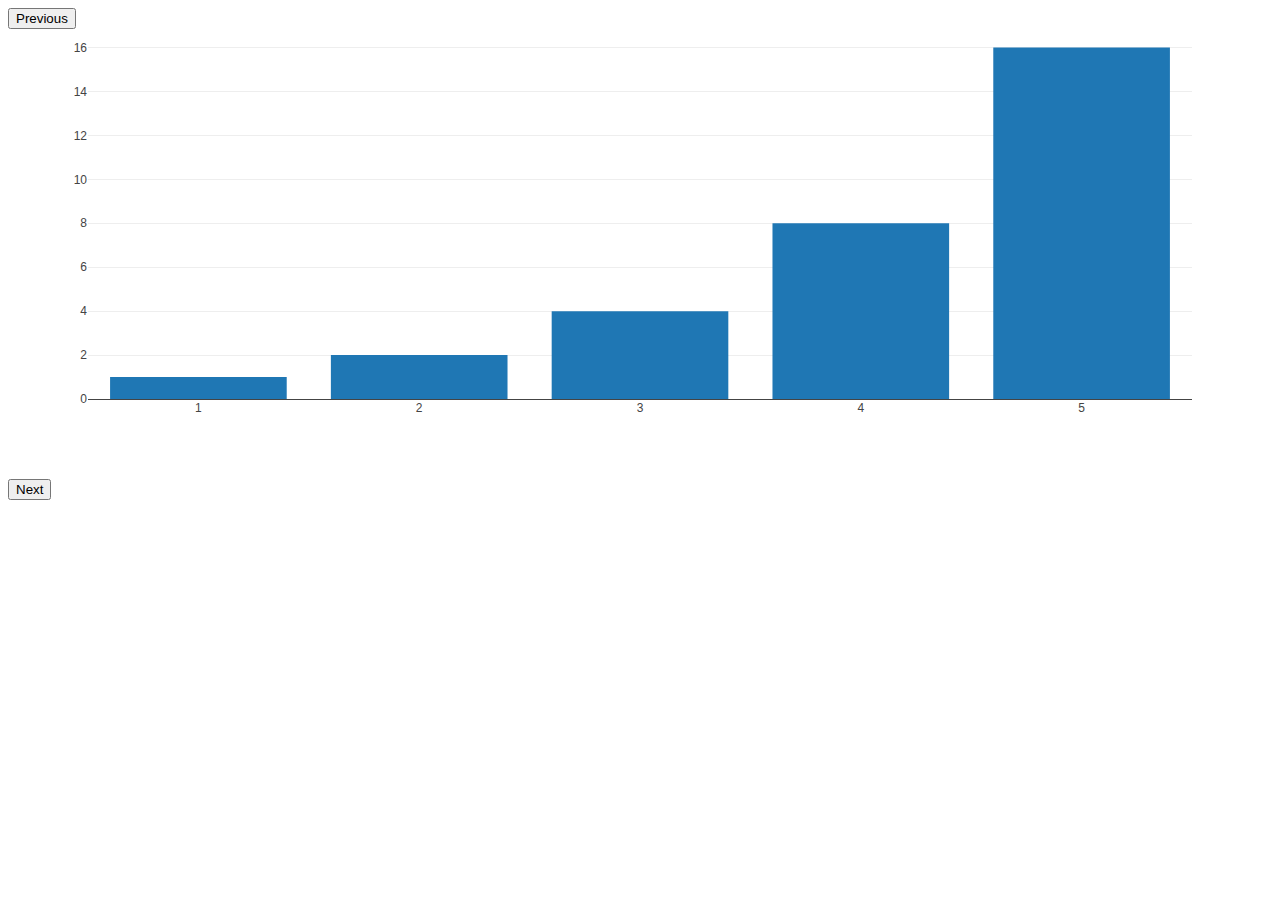
==== chromium/popup/index.html @ 8a2131e2 "Fix popup file typo" ====
<!DOCTYPE html>
<html lang="en">
  <head>
    <meta charset="UTF-8" />
    <meta name="viewport" content="width=device-width, initial-scale=1.0" />

    <title>Connecteam Position View</title>
    <link rel="icon" type="image/x-icon" href="favicon.ico" />

    <script src="jquery.min.js"></script>
    <script src="plotly-2.25.2.min.js"></script>
    <script src="script.js"></script>

    <link rel="stylesheet" href="styles.css" />
  </head>
  <body>
    <button type="button" id="back">Previous</button>
    <div id="plot"></div>
    <button type="button" id="next">Next</button>
  </body>
</html>
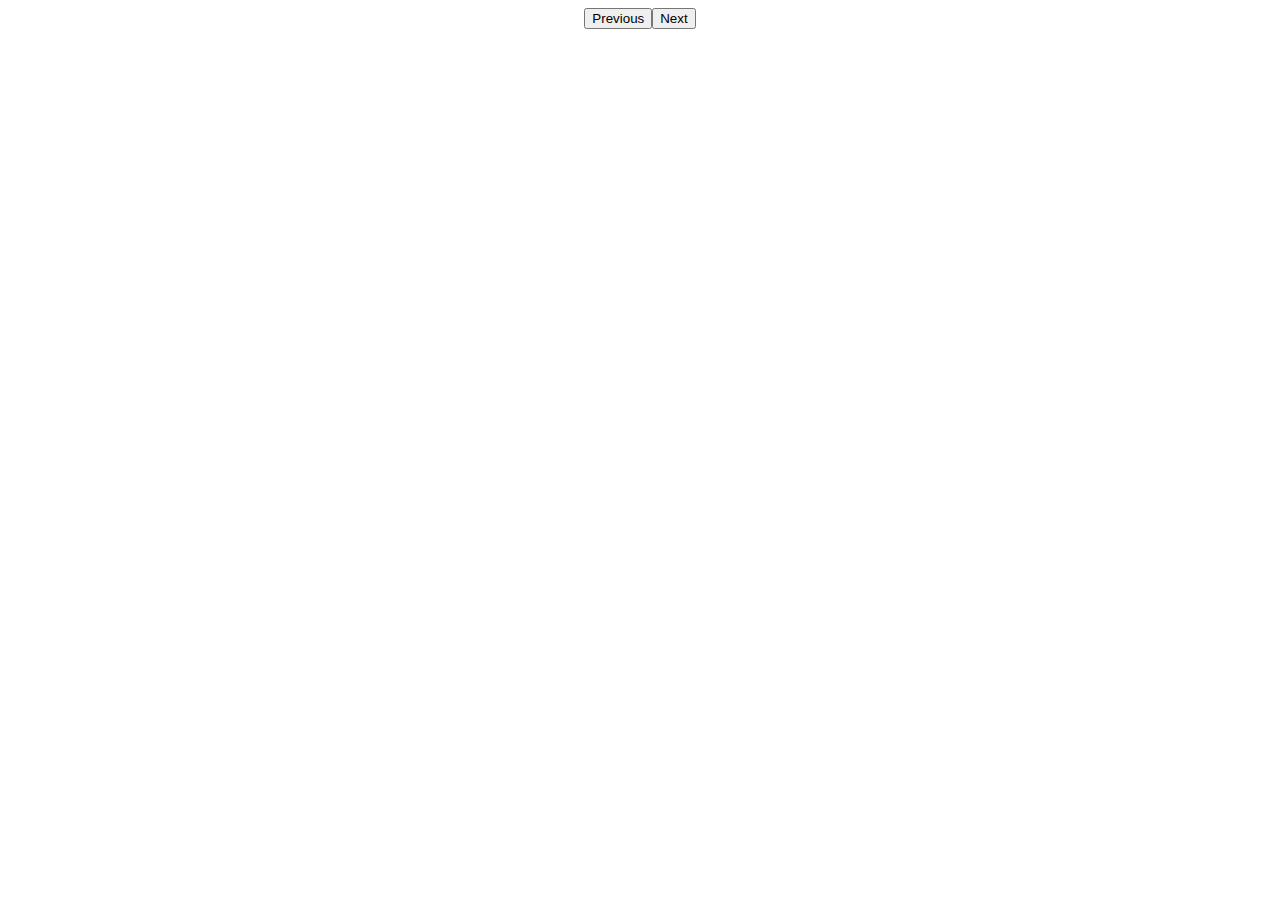
==== commit 50d71da6: "Create popup window" ====
--- a/chromium/popup/index.html
+++ b/chromium/popup/index.html
@@ -3,19 +3,20 @@
   <head>
     <meta charset="UTF-8" />
     <meta name="viewport" content="width=device-width, initial-scale=1.0" />
-
     <title>Connecteam Position View</title>
     <link rel="icon" type="image/x-icon" href="favicon.ico" />
 
     <script src="jquery.min.js"></script>
-    <script src="plotly-2.25.2.min.js"></script>
+    <script src="d3.min.js"></script>
     <script src="script.js"></script>
 
     <link rel="stylesheet" href="styles.css" />
   </head>
   <body>
-    <button type="button" id="back">Previous</button>
-    <div id="plot"></div>
-    <button type="button" id="next">Next</button>
+    <div id="root">
+      <button type="button" id="back">Previous</button>
+      <div id="chart-container"></div>
+      <button type="button" id="next">Next</button>
+    </div>
   </body>
-</html>
+</html>--- a/chromium/popup/styles.css
+++ b/chromium/popup/styles.css
@@ -0,0 +1,6 @@
+#root {
+	display: flex;
+	flex-direction: row;
+	align-items: center;
+	justify-content: center;
+}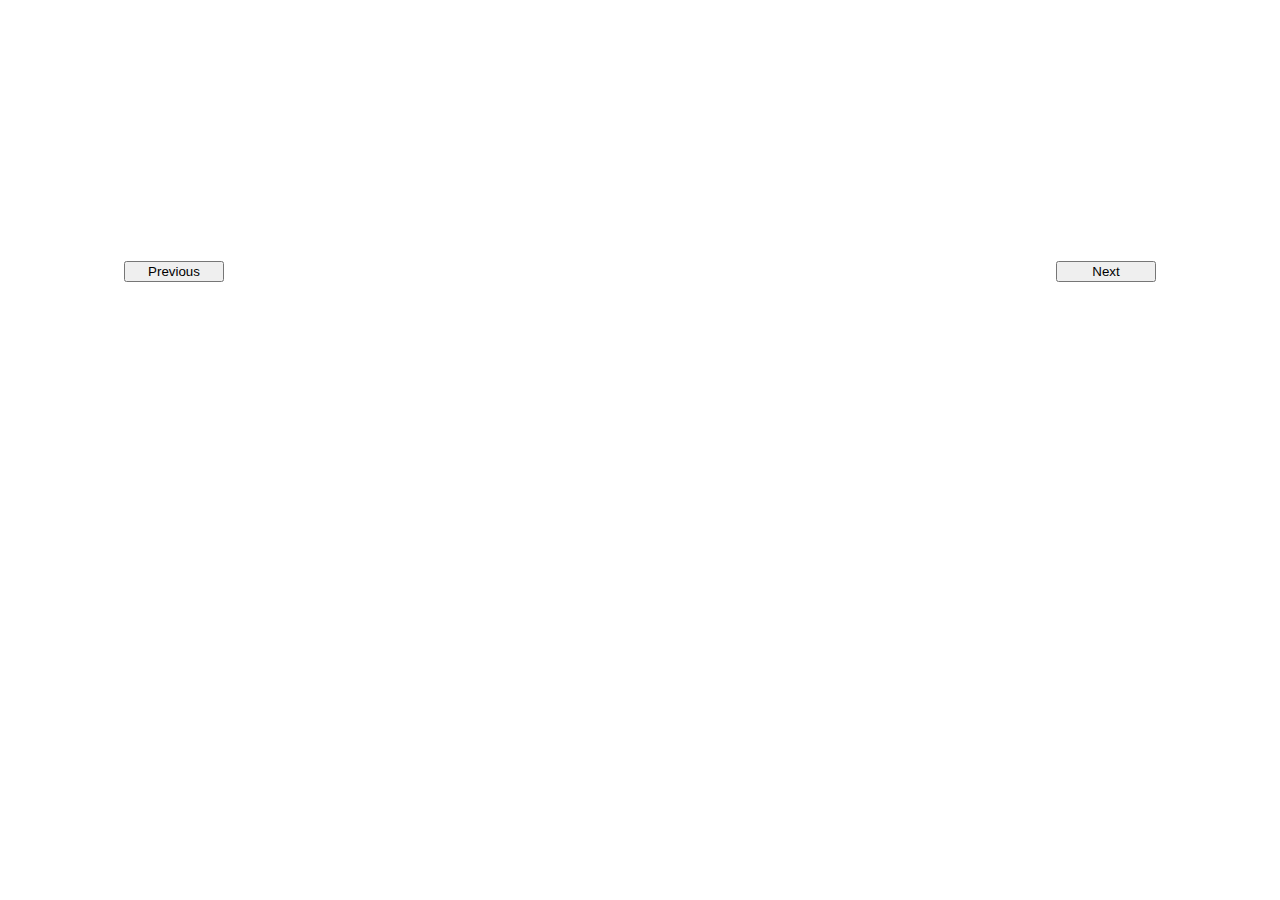
==== commit ab735746: "Start work on graph w/ plotly.js" ====
--- a/chromium/popup/index.html
+++ b/chromium/popup/index.html
@@ -3,20 +3,23 @@
   <head>
     <meta charset="UTF-8" />
     <meta name="viewport" content="width=device-width, initial-scale=1.0" />
+
     <title>Connecteam Position View</title>
     <link rel="icon" type="image/x-icon" href="favicon.ico" />
 
     <script src="jquery.min.js"></script>
-    <script src="d3.min.js"></script>
+    <script src="moment.min.js"></script>
+    <script src="plotly.min.js"></script>
     <script src="script.js"></script>
 
     <link rel="stylesheet" href="styles.css" />
   </head>
   <body>
-    <div id="root">
-      <button type="button" id="back">Previous</button>
-      <div id="chart-container"></div>
-      <button type="button" id="next">Next</button>
+    <h1 id="current-schedule"></h1>
+    <div id="schedules">
+      <button type="button" id="back" class="navigation">Previous</button>
+      <div id="chart"></div>
+      <button type="button" id="next" class="navigation">Next</button>
     </div>
   </body>
-</html>+</html>
--- a/chromium/popup/styles.css
+++ b/chromium/popup/styles.css
@@ -1,6 +1,15 @@
-#root {
-	display: flex;
-	flex-direction: row;
-	align-items: center;
-	justify-content: center;
-}+#schedules {
+  display: flex;
+  flex-direction: row;
+  align-items: center;
+  justify-content: space-evenly;
+}
+
+#chart {
+  width: 600px;
+  height: 500px;
+}
+
+.navigation {
+  width: 100px;
+}
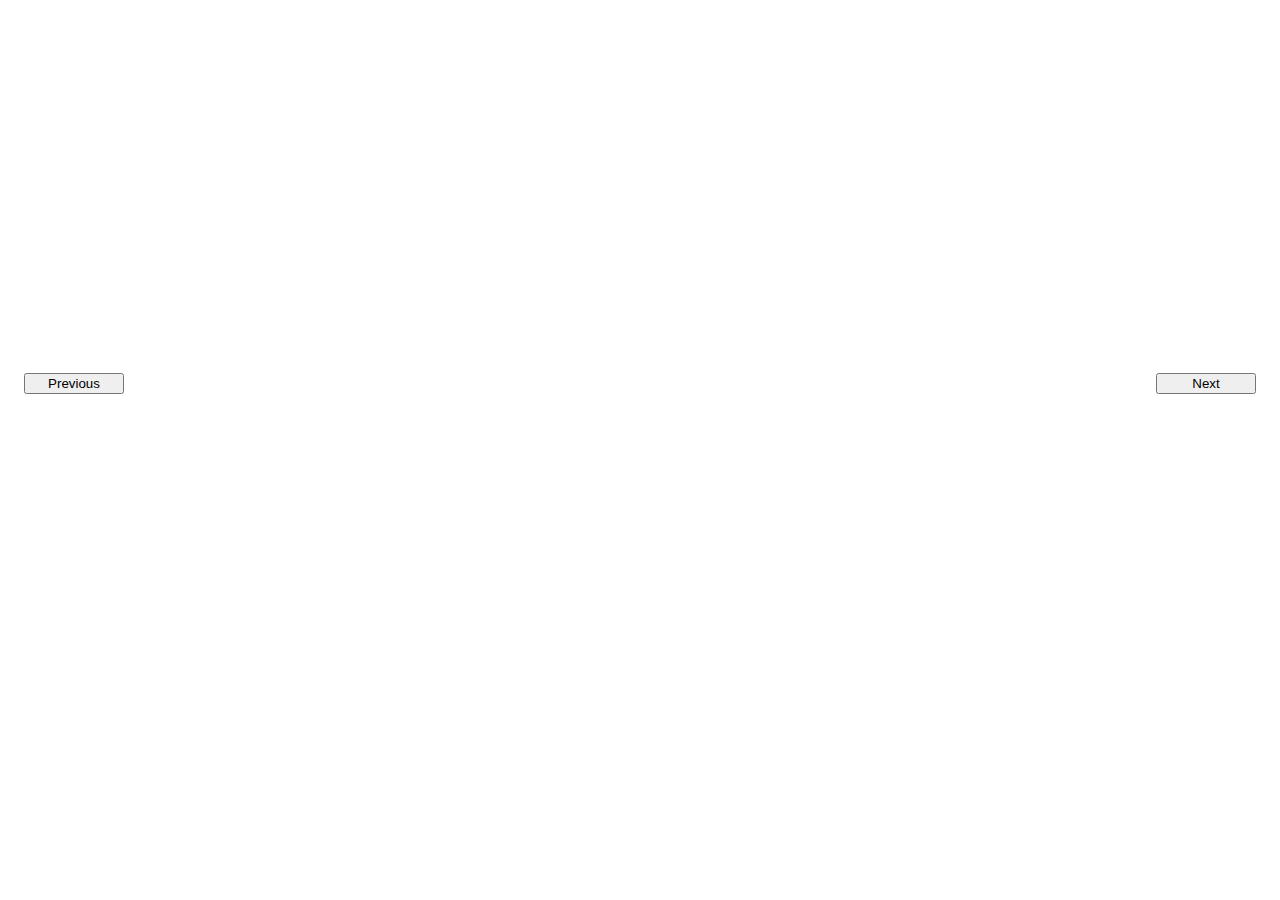
==== commit b11ba9ef: "Create basic plot. Still need text + times" ====
--- a/chromium/popup/index.html
+++ b/chromium/popup/index.html
@@ -15,7 +15,6 @@
     <link rel="stylesheet" href="styles.css" />
   </head>
   <body>
-    <h1 id="current-schedule"></h1>
     <div id="schedules">
       <button type="button" id="back" class="navigation">Previous</button>
       <div id="chart"></div>
--- a/chromium/popup/styles.css
+++ b/chromium/popup/styles.css
@@ -6,8 +6,8 @@
 }
 
 #chart {
-  width: 600px;
-  height: 500px;
+  width: 1000px;
+  height: 750px;
 }
 
 .navigation {
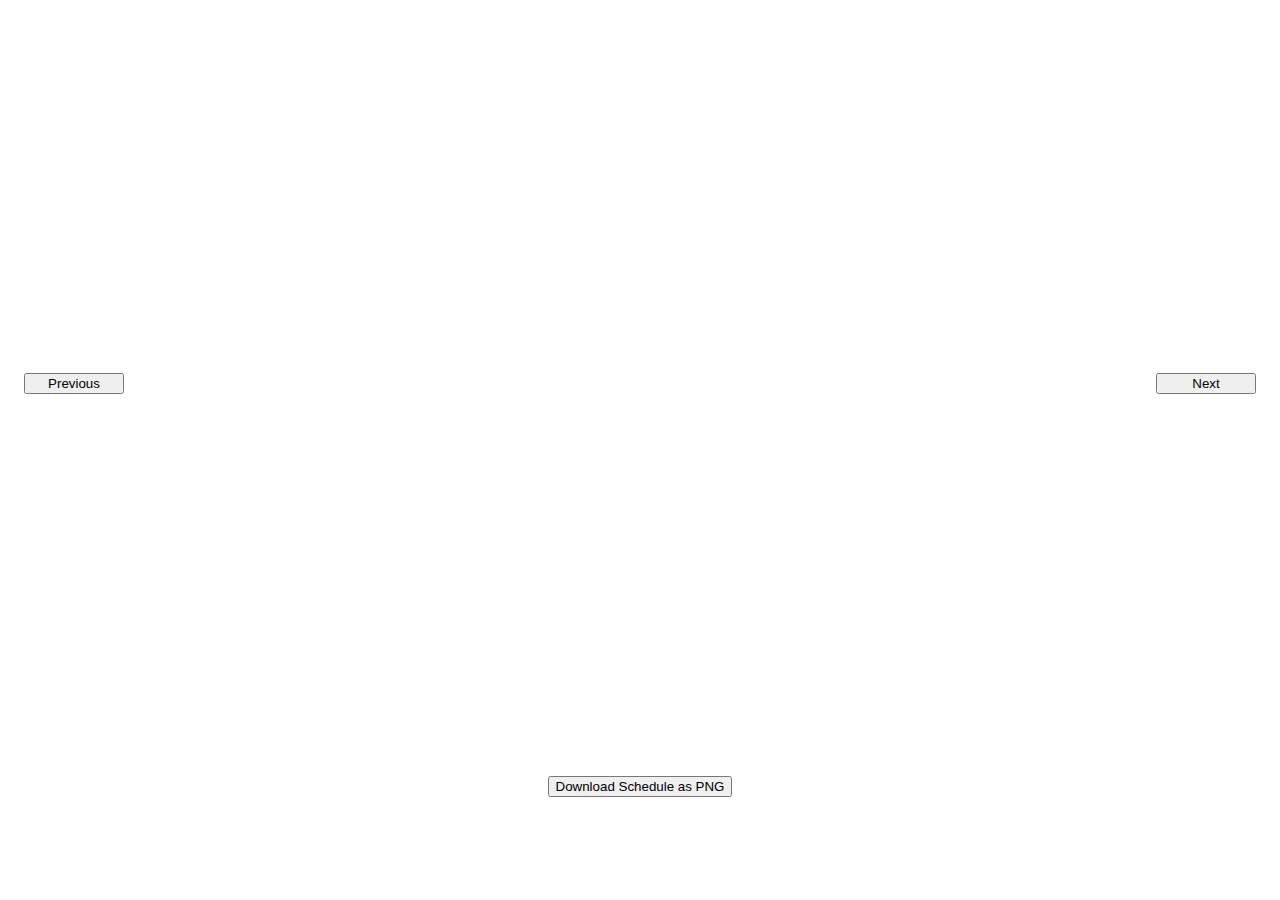
==== commit 4caad4de: "Add hover labels to chart" ====
--- a/chromium/popup/index.html
+++ b/chromium/popup/index.html
@@ -8,7 +8,6 @@
     <link rel="icon" type="image/x-icon" href="favicon.ico" />
 
     <script src="jquery.min.js"></script>
-    <script src="moment.min.js"></script>
     <script src="plotly.min.js"></script>
     <script src="script.js"></script>
 
@@ -20,5 +19,7 @@
       <div id="chart"></div>
       <button type="button" id="next" class="navigation">Next</button>
     </div>
+    <br />
+    <button type="button" id="download-chart">Download Schedule as PNG</button>
   </body>
 </html>
--- a/chromium/popup/styles.css
+++ b/chromium/popup/styles.css
@@ -1,3 +1,7 @@
+body {
+  text-align: center;
+}
+
 #schedules {
   display: flex;
   flex-direction: row;
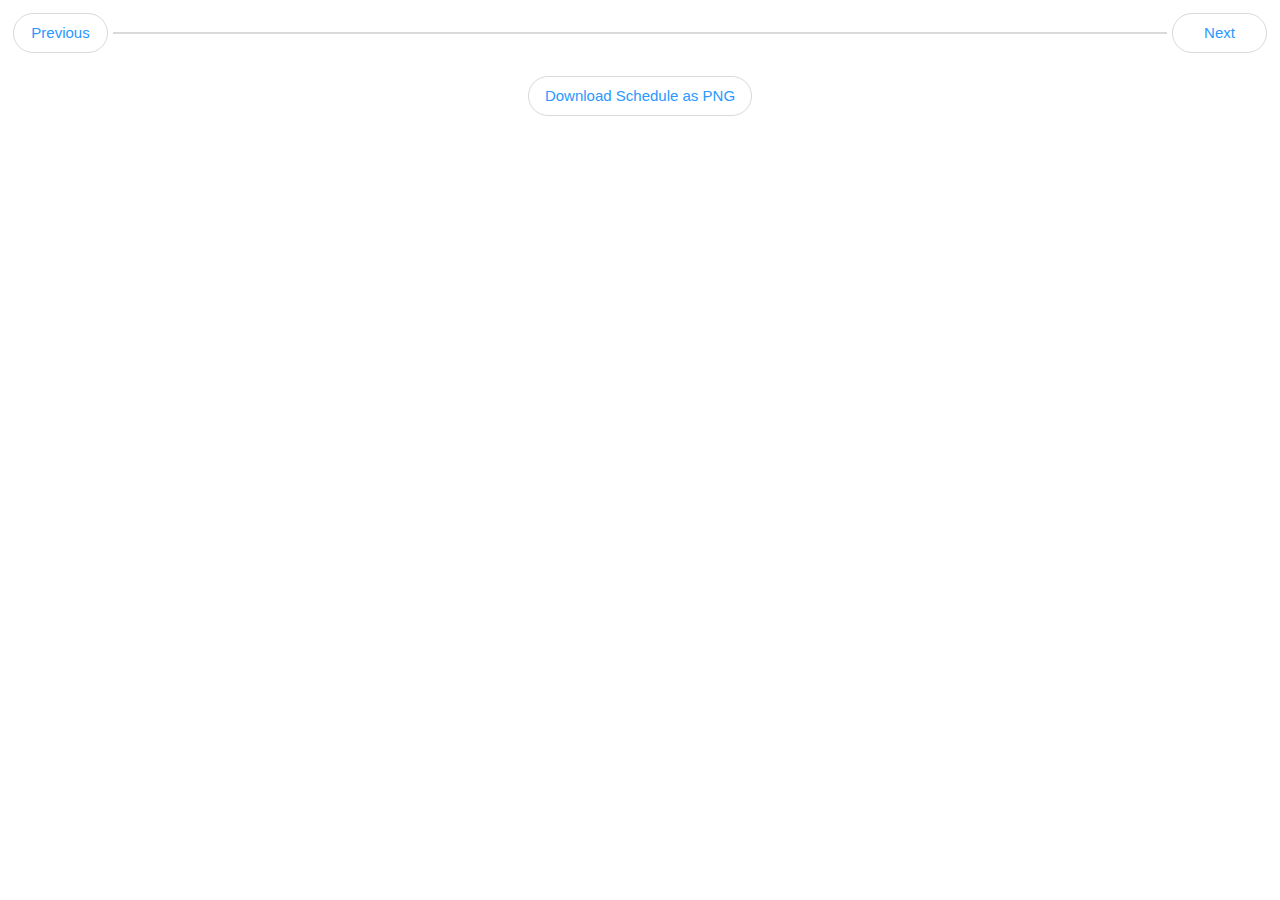
==== commit 5ba284d1: "Updated style of popup to be in line with connecteam, expanded graph in popup" ====
--- a/chromium/popup/index.html
+++ b/chromium/popup/index.html
@@ -15,11 +15,11 @@
   </head>
   <body>
     <div id="schedules">
-      <button type="button" id="back" class="navigation">Previous</button>
-      <div id="chart"></div>
-      <button type="button" id="next" class="navigation">Next</button>
+      <button type="button" id="back" class="navigation"><div class="nav-text">Previous</div></button>
+      <div class="chart" id="chart"></div>
+      <button type="button" id="next" class="navigation"><div class="nav-text">Next</div></button>
     </div>
     <br />
-    <button type="button" id="download-chart">Download Schedule as PNG</button>
+    <div class="footer-button"><button class="downloadButton" type="button" id="download-chart">Download Schedule as PNG</button></div>
   </body>
 </html>
--- a/chromium/popup/styles.css
+++ b/chromium/popup/styles.css
@@ -6,14 +6,55 @@
   display: flex;
   flex-direction: row;
   align-items: center;
-  justify-content: space-evenly;
 }
 
 #chart {
-  width: 1000px;
-  height: 750px;
+  width: 90%;
+  height: 90%;
 }
 
 .navigation {
   width: 100px;
+  margin: 5px;
 }
+
+button {
+    height: 40px;
+    font-size: 15px;
+    position: relative;
+    text-align: center;
+    padding: 0 16px;
+    line-height: 0;
+    background: #fff;
+    border: 1px solid #d9d9d9;
+    border-radius: 20px;
+    color: #2998ff;
+    display: flex;
+    align-items: center;
+    white-space: nowrap;
+}
+
+
+button:hover:enabled {
+  border: 1px solid #44a6ff;
+}
+
+.downloadButton {
+  text-align: center;
+}
+
+.chart {
+  border: 1px solid #d9d9d9;
+}
+
+.nav-text {
+  margin-left: auto;
+  margin-right: auto;
+}
+
+.footer-button {
+  width: 100%;
+  margin: auto;
+  display: flex;
+  justify-content: center;
+}
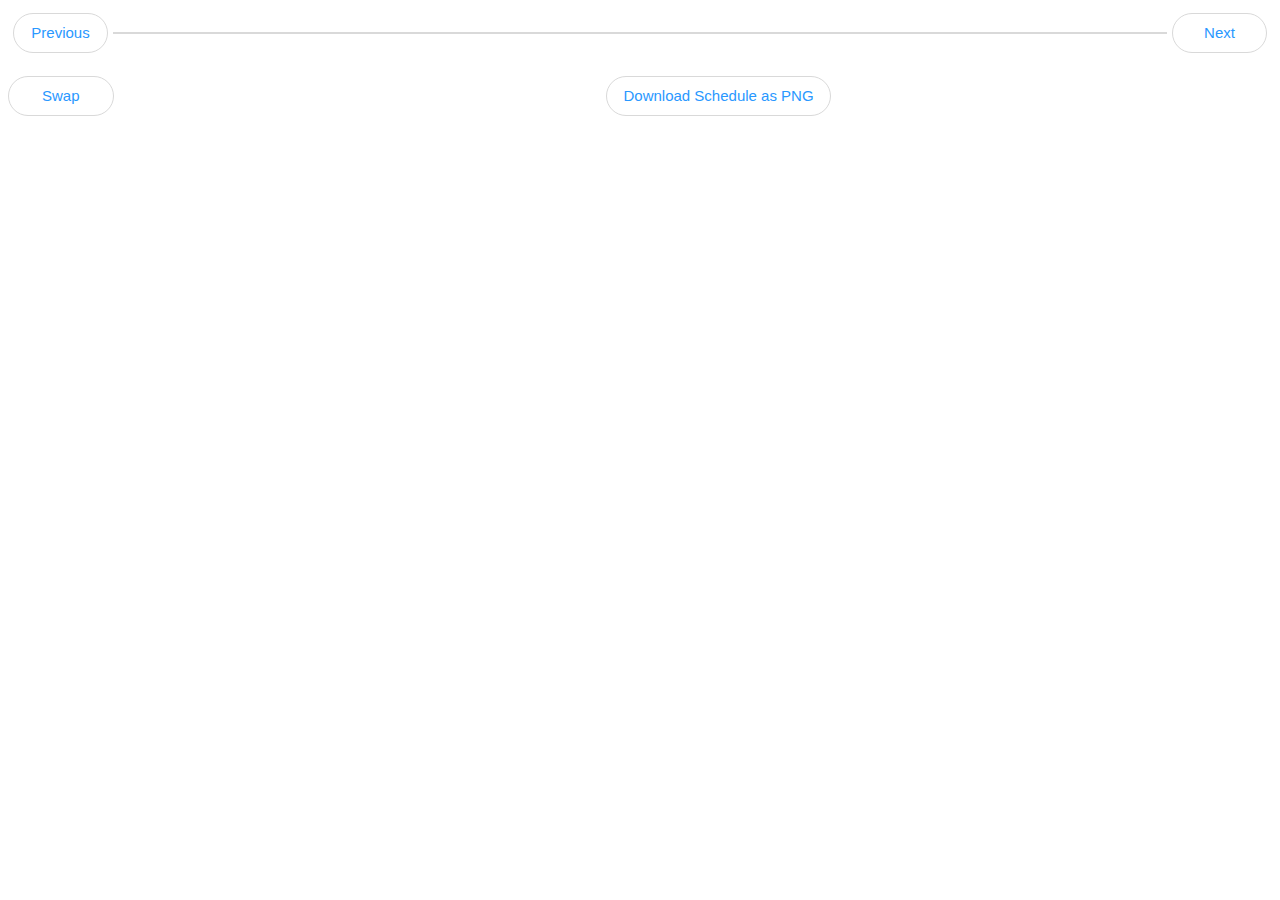
==== commit 55c4907a: "added user grouping mode" ====
--- a/chromium/popup/index.html
+++ b/chromium/popup/index.html
@@ -20,6 +20,10 @@
       <button type="button" id="next" class="navigation"><div class="nav-text">Next</div></button>
     </div>
     <br />
-    <div class="footer-button"><button class="downloadButton" type="button" id="download-chart">Download Schedule as PNG</button></div>
+    <div class="footer-button">
+      <button class="btn swapButton" type="button" id="swap">Swap</button>
+      <button class="downloadButton" type="button" id="download-chart">Download Schedule as PNG</button>
+    </div>
+
   </body>
 </html>
--- a/chromium/popup/styles.css
+++ b/chromium/popup/styles.css
@@ -39,9 +39,6 @@
   border: 1px solid #44a6ff;
 }
 
-.downloadButton {
-  text-align: center;
-}
 
 .chart {
   border: 1px solid #d9d9d9;
@@ -56,5 +53,22 @@
   width: 100%;
   margin: auto;
   display: flex;
-  justify-content: center;
+  align-items: center;
 }
+
+.swapButton {
+  text-align: center;
+  justify-self: left;
+  display: flex;
+}
+
+.footer-button .downloadButton {
+  text-align: center;
+  justify-self: center;
+  align-self: center;
+  left: 39%;
+}
+
+.btn {
+  padding: 0px 33px;
+}